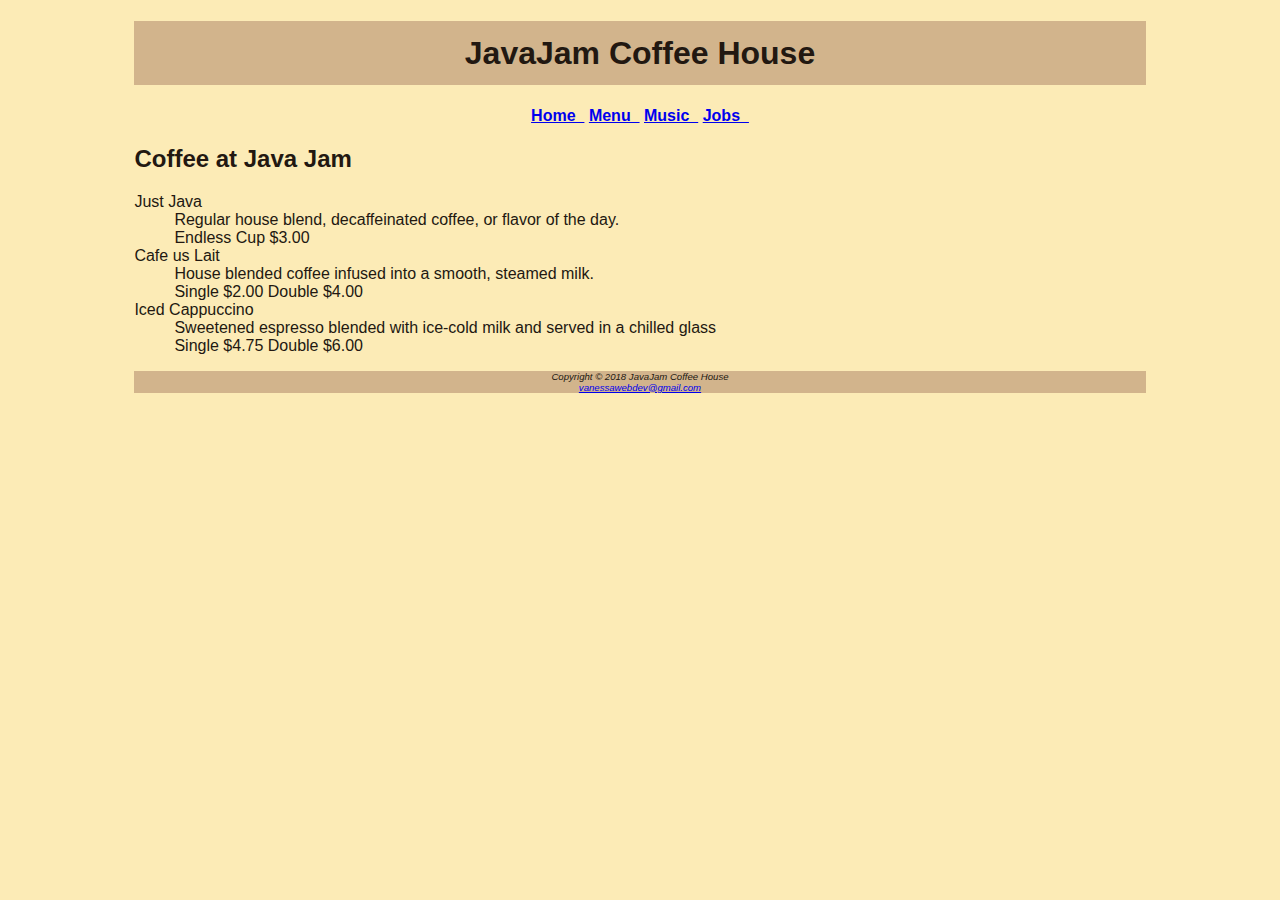
==== menu.html @ 5dcbae8e "initial commit" ====
<!DOCTYPE html>
<html>
  <head>
    <title>JavaJam Coffee House Menu</title>
    <meta name="description" content="Our first page" />
    <meta name="keywords" content="html tutorial template" />
    <link rel="stylesheet" href="index.css" />
  </head>
  <body>
		<div id="wrapper">
    <header><h1>JavaJam Coffee House</h1></header>
    <nav>
      <a href="index.html">Home &nbsp</a>
      <a href="menu.html">Menu &nbsp</a>
      <a href="music.html">Music &nbsp</a>
      <a href="jobs.html">Jobs &nbsp</a>
    </nav>
    <main>
      <h2>Coffee at Java Jam</h2>
      <dl>
        <dt>Just Java</dt>
        <dd>
          Regular house blend, decaffeinated coffee, or flavor of the day.
          <br />Endless Cup $3.00
        </dd>
        <dt>Cafe us Lait</dt>
        <dd>
          House blended coffee infused into a smooth, steamed milk.<br />
          Single $2.00 Double $4.00
        </dd>
        <dt>Iced Cappuccino</dt>
        <dd>
          Sweetened espresso blended with ice-cold milk and served in a chilled
          glass<br />
          Single $4.75 Double $6.00
        </dd>
      </dl>
    </main>
    <footer class="footer">
      Copyright &copy 2018 JavaJam Coffee House<br /><a
        href="mailto:vanessawebdev@gmail.com"
        >vanessawebdev@gmail.com</a
      >
    </footer>
	</div>
  </body>
</html>
---- index.css ----
body{
	background-color: #fcebb6;
	color: #221811;
	font-family: Verdana, Geneva, Tahoma, sans-serif;
}
header{
	text-align: center;
	background-color: #d2b48c;

}
h1{
	line-height: 200%;
}
nav{
	text-align: center;
	font-weight: bold;
}
#wrapper{
	width:80%;
	margin-left: auto;
	margin-right: auto;
}

.footer{
	font-style: italic;
	font-size: .6em;
	background-color: #d2b48c;
	text-align: center;
}
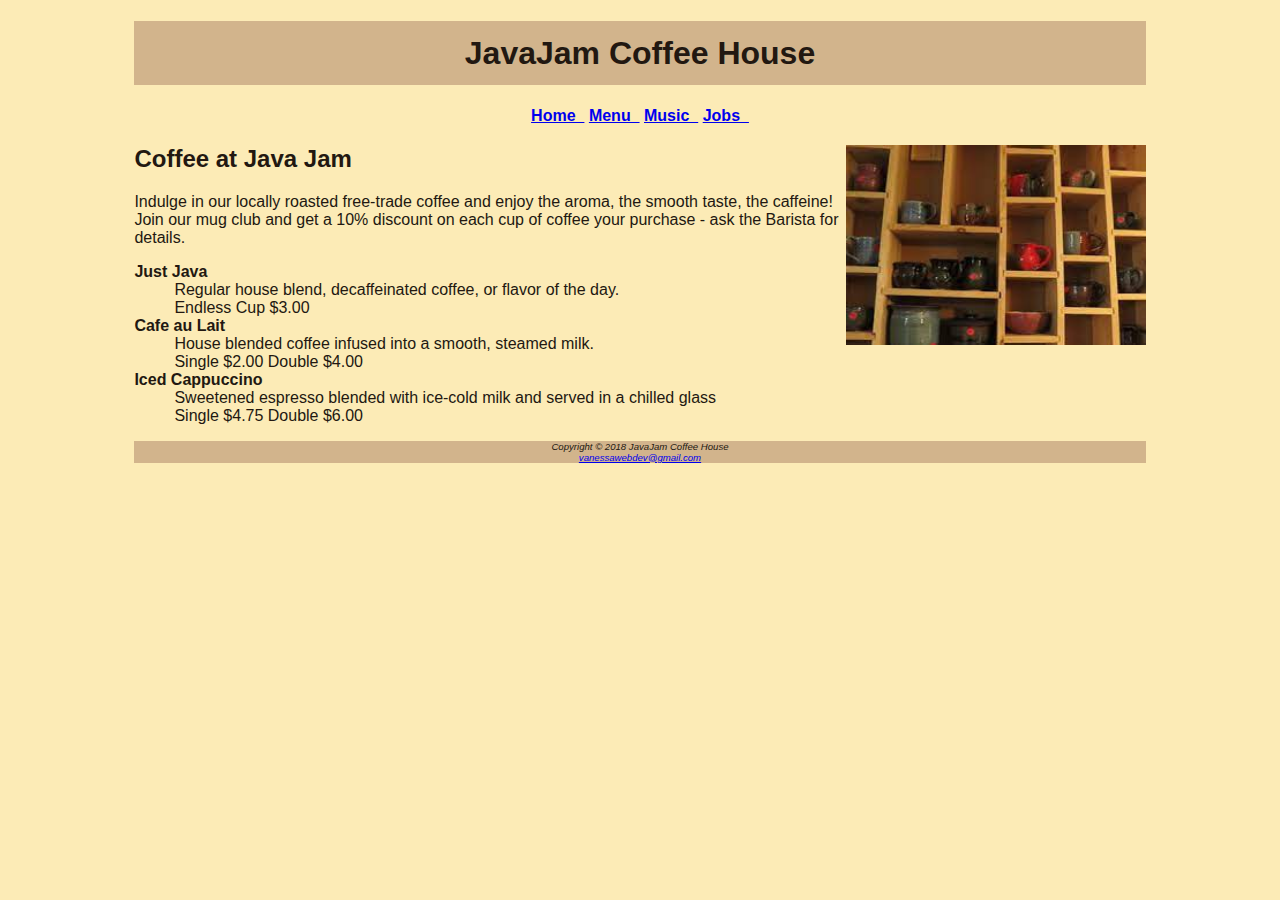
==== commit 645ff593: "added images" ====
--- a/menu.html
+++ b/menu.html
@@ -16,14 +16,16 @@
       <a href="jobs.html">Jobs &nbsp</a>
     </nav>
     <main>
+			<img src="./images/download (2).jpeg" alt="wooden shelves with coffee mugs"width="300" height="200" align="right" />
       <h2>Coffee at Java Jam</h2>
+			<p>Indulge in our locally roasted free-trade coffee and enjoy the aroma, the smooth taste, the caffeine! Join our mug club and get a 10% discount on each cup of coffee your purchase - ask the Barista for details.</p>
       <dl>
         <dt>Just Java</dt>
         <dd>
           Regular house blend, decaffeinated coffee, or flavor of the day.
           <br />Endless Cup $3.00
         </dd>
-        <dt>Cafe us Lait</dt>
+        <dt>Cafe au Lait</dt>
         <dd>
           House blended coffee infused into a smooth, steamed milk.<br />
           Single $2.00 Double $4.00
--- a/index.css
+++ b/index.css
@@ -20,6 +20,9 @@
 	margin-left: auto;
 	margin-right: auto;
 }
+dt{
+	font-weight: 700;
+}
 
 .footer{
 	font-style: italic;
